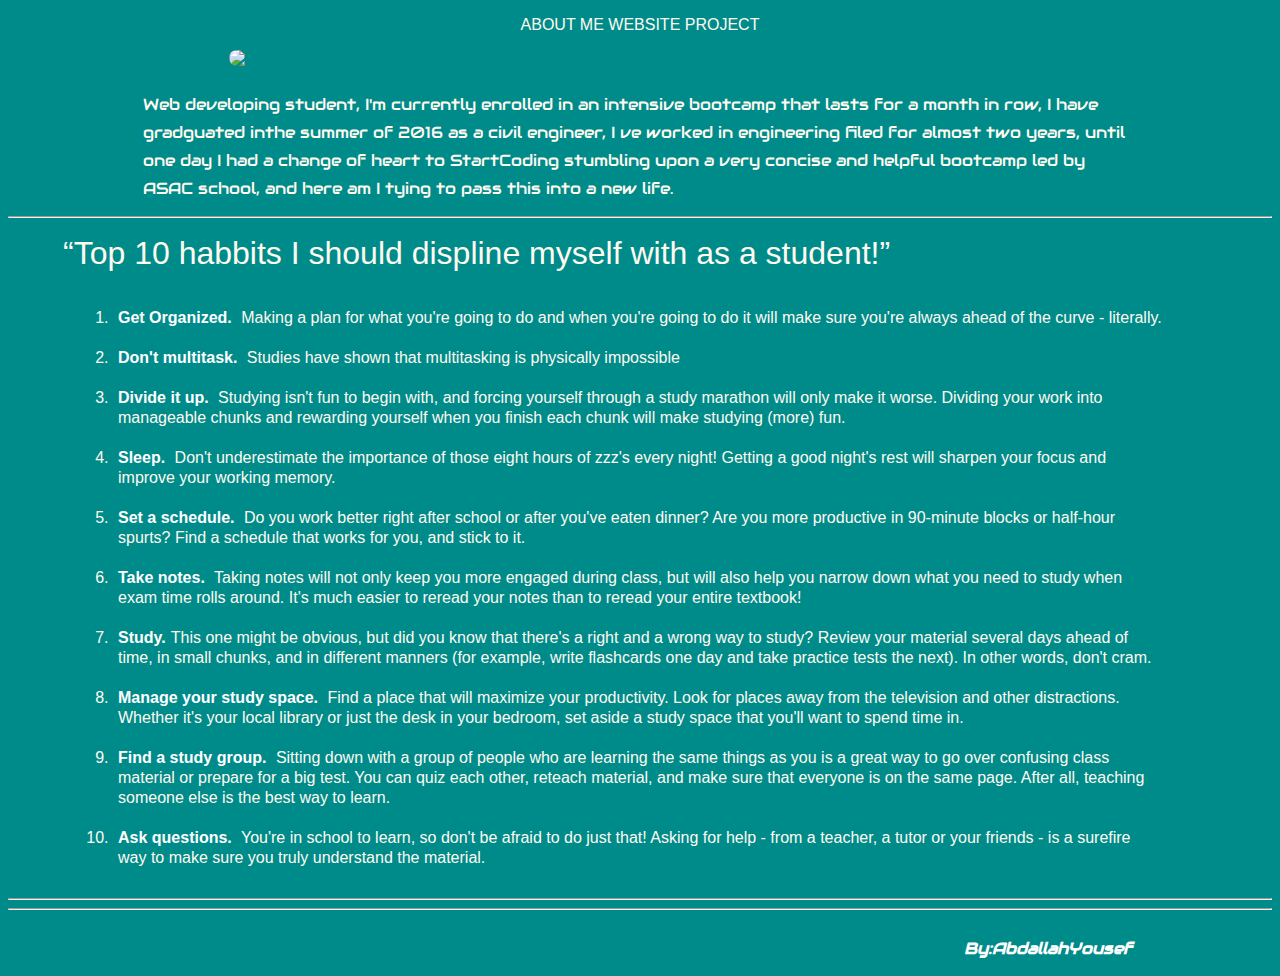
==== index.html @ c9998b1a "unfinshedlab4" ====
<!DOCTYPE html>
<html lang="en">
    <head>
        <meta charset="UTF-8">
        <meta name="viewport" content="width=device-width, initial-scale=1.0">
        <link href="css/reset.css" rel="stylesheet" >
        <link href="css/style.css" rel="stylesheet">
        <link rel="stylesheet" href="https://fonts.googleapis.com/css?family=Audiowide">
        <title>AboutME:AbdallahYousef</title>
    </head>


    <header>
            <p class=A >ABOUT ME WEBSITE PROJECT</p>
    </header>
    <body>
        <img id=B src="https://images.unsplash.com/photo-1587620962725-abab7fe55159?ixid=MXwxMjA3fDB8MHxwaG90by1wYWdlfHx8fGVufDB8fHw%3D&ixlib=rb-1.2.1&auto=format&fit=crop&w=889&q=80">
        <p>
            Web developing student, I'm currently enrolled in an intensive bootcamp that lasts for a month in row,
            I have gradguated inthe summer of 2016 as a civil engineer, I ve worked in engineering filed for almost
            two years, until one day I had a change of heart to StartCoding stumbling upon a very concise and helpful 
            bootcamp led by ASAC school, and here am I tying to pass this into a new life.
        </p>
        <hr></hr>
        <h1 class=A >
            <q>Top 10 habbits I should displine myself with as a student!</q>
        </h1>
        <ol>
            <li><b>Get Organized.</b> Making a plan for what you're going to do and when you're going to do it will make sure you're always ahead of the curve - literally. </li>
            <li><b>Don't multitask.</b> Studies have shown that multitasking is physically impossible</li>
            <li><b>Divide it up.</b> Studying isn't fun to begin with, and forcing yourself through a study marathon will only make it worse. Dividing your work into manageable chunks and rewarding yourself when you finish each chunk will make studying (more) fun.</li>
            <li><b>Sleep.</b> Don't underestimate the importance of those eight hours of zzz's every night! Getting a good night's rest will sharpen your focus and improve your working memory.</li>
            <li><b>Set a schedule.</b> Do you work better right after school or after you've eaten dinner? Are you more productive in 90-minute blocks or half-hour spurts? Find a schedule that works for you, and stick to it. </li>
            <li><b>Take notes.</b> Taking notes will not only keep you more engaged during class, but will also help you narrow down what you need to study when exam time rolls around. It's much easier to reread your notes than to reread your entire textbook!</li>
            <li><b>Study.</b>This one might be obvious, but did you know that there's a right and a wrong way to study? Review your material several days ahead of time, in small chunks, and in different manners (for example, write flashcards one day and take practice tests the next). In other words, don't cram. </li>
            <li><b>Manage your study space.</b> Find a place that will maximize your productivity. Look for places away from the television and other distractions. Whether it's your local library or just the desk in your bedroom, set aside a study space that you'll want to spend time in. </li>
            <li><b>Find a study group.</b> Sitting down with a group of people who are learning the same things as you is a great way to go over confusing class material or prepare for a big test. You can quiz each other, reteach material, and make sure that everyone is on the same page. After all, teaching someone else is the best way to learn. </li>
            <li><b>Ask questions.</b> You're in school to learn, so don't be afraid to do just that! Asking for help - from a teacher, a tutor or your friends - is a surefire way to make sure you truly understand the material.</li>

        </ol>
        <hr></hr>
        <hr></hr>
    </body>

    <footer>
        <p id=z><i><b>By:AbdallahYousef</b></i></p>
        <script src="js/app.js"></script>
    </footer>
</html>
---- css/style.css ----
p {
    font-family: Audiowide, 'Calibri';
    margin: 20px 130px 5px ;
	padding:5px;

}

header { 
    text-align: center;
}

body {
    line-height: 1.75;
    background-color: darkcyan;
    color: floralwhite;
    align-self: auto;
    vertical-align:bottom;
}

#B {
    display: block;
    margin-left: auto;
    margin-right: auto;
    width: 65%;
    border-radius : 9px;
}

.A, h1, ol, ol li {
    line-height: 1.25;
    color: floralwhite;
    align-self: auto;
    vertical-align:bottom;
    margin: 10px 50px 10px;
    padding: 5px;
    font-family:'Gill Sans', 'Gill Sans MT', Calibri, 'Trebuchet MS', sans-serif;
}
h1 {
    font-weight: 200;

}
#z {
    text-align: right;

}
b {
    font-weight: bolder;
    color:rgb(255, 255, 255);
    padding: 10px 5px 10px 0px;
}
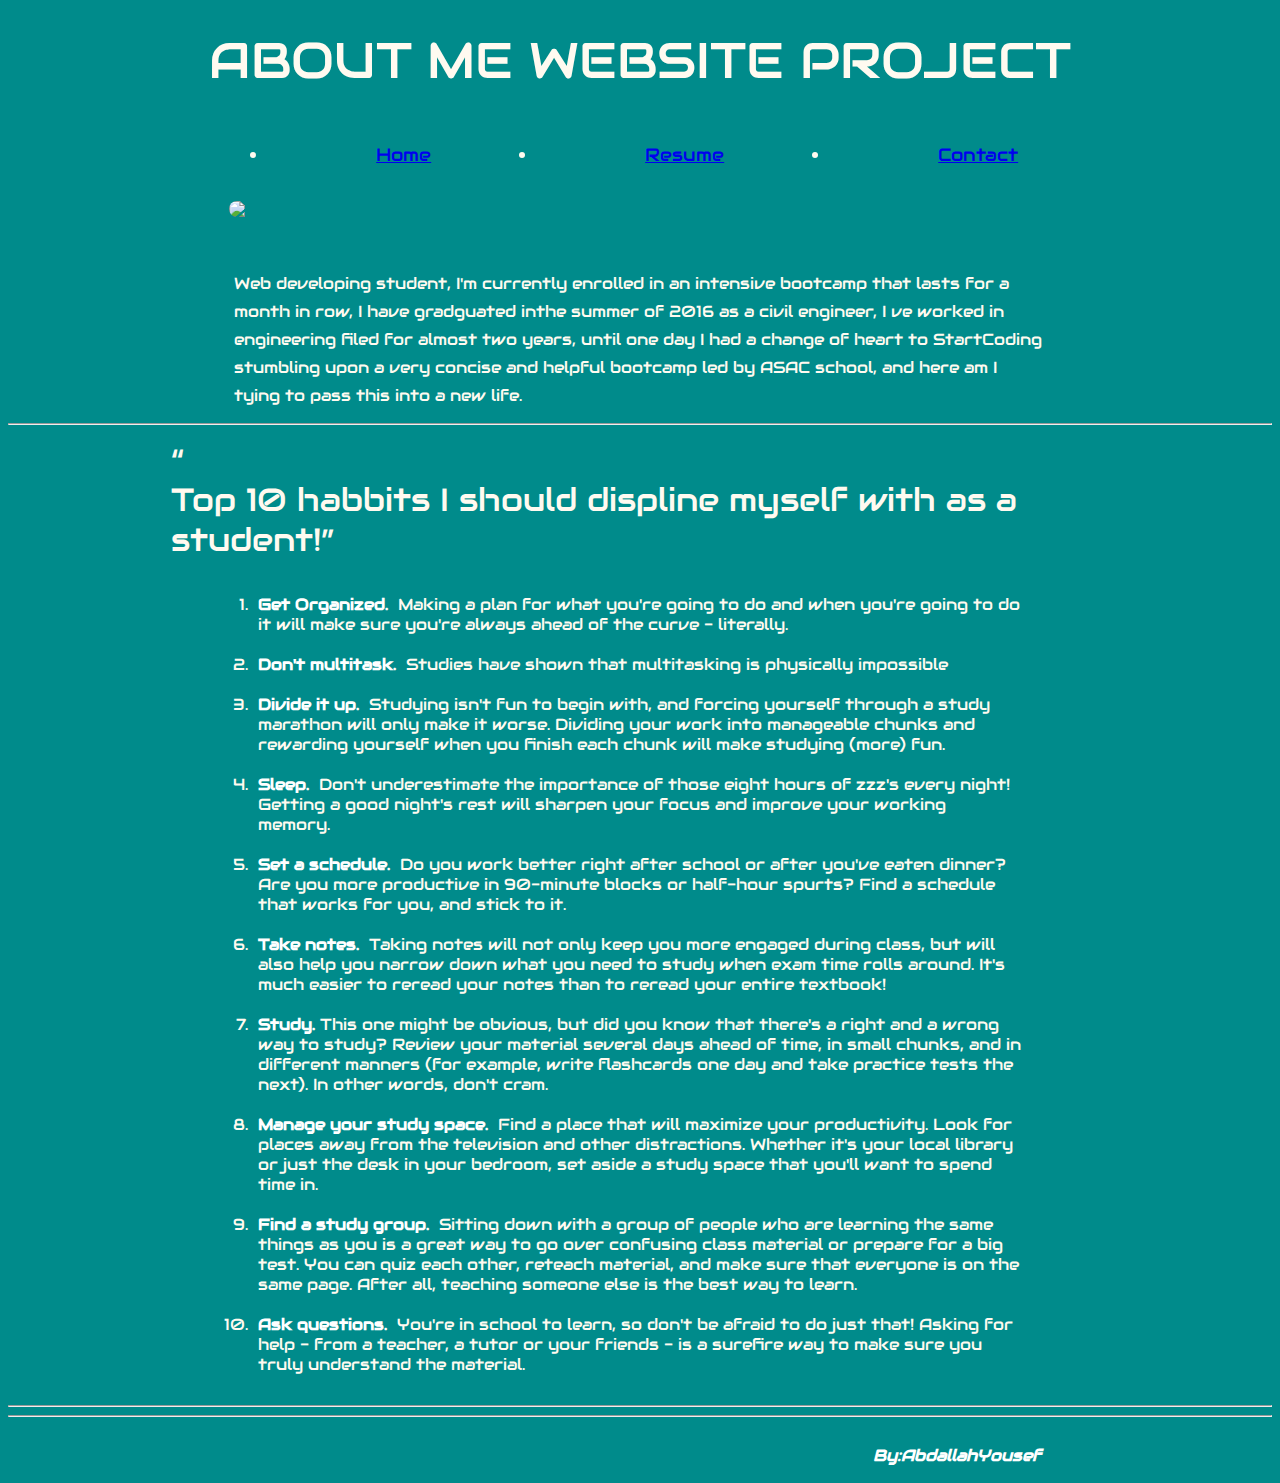
==== commit 629b7640: "[200~Lab: 05b - Finish and deploy your About Me" ====
--- a/index.html
+++ b/index.html
@@ -14,16 +14,24 @@
             <p class=A >ABOUT ME WEBSITE PROJECT</p>
     </header>
     <body>
+        <nav class="C">
+            <ul class="C">
+                <li><a href="index.html" >Home</a></li>
+                <li><a href="resume.html">Resume</a></li>
+                <li><a href="contact.html">Contact</a></li>
+            </ul>
+        </nav>
+
         <img id=B src="https://images.unsplash.com/photo-1587620962725-abab7fe55159?ixid=MXwxMjA3fDB8MHxwaG90by1wYWdlfHx8fGVufDB8fHw%3D&ixlib=rb-1.2.1&auto=format&fit=crop&w=889&q=80">
         <p>
-            Web developing student, I'm currently enrolled in an intensive bootcamp that lasts for a month in row,
+            <br> Web developing student, I'm currently enrolled in an intensive bootcamp that lasts for a month in row,
             I have gradguated inthe summer of 2016 as a civil engineer, I ve worked in engineering filed for almost
             two years, until one day I had a change of heart to StartCoding stumbling upon a very concise and helpful 
             bootcamp led by ASAC school, and here am I tying to pass this into a new life.
         </p>
         <hr></hr>
-        <h1 class=A >
-            <q>Top 10 habbits I should displine myself with as a student!</q>
+        <h1>
+            <q><br>Top 10 habbits I should displine myself with as a student!</q>
         </h1>
         <ol>
             <li><b>Get Organized.</b> Making a plan for what you're going to do and when you're going to do it will make sure you're always ahead of the curve - literally. </li>
--- a/css/style.css
+++ b/css/style.css
@@ -1,6 +1,6 @@
 p {
-    font-family: Audiowide, 'Calibri';
-    margin: 20px 130px 5px ;
+    font-family: Audiowide, 'Calibri', 'Trebuchet MS', sans-serif;
+    margin: 20px 17.5% 5px ;
 	padding:5px;
 
 }
@@ -23,7 +23,7 @@
     margin-right: auto;
     width: 65%;
     border-radius : 9px;
-}
+    }
 
 .A, h1, ol, ol li {
     line-height: 1.25;
@@ -32,10 +32,20 @@
     vertical-align:bottom;
     margin: 10px 50px 10px;
     padding: 5px;
-    font-family:'Gill Sans', 'Gill Sans MT', Calibri, 'Trebuchet MS', sans-serif;
+    font-family:Audiowide, 'Calibri', 'Trebuchet MS', sans-serif;
 }
+.A {
+    margin:auto ;
+    margin-top: 25px ;
+    margin-bottom: 25px;
+    font-size: 50px;
+    }
+
+
 h1 {
     font-weight: 200;
+    margin-left: 12.5%;
+    margin-right: 12.5%;
 
 }
 #z {
@@ -46,4 +56,44 @@
     font-weight: bolder;
     color:rgb(255, 255, 255);
     padding: 10px 5px 10px 0px;
-}+}
+.C {
+    display: inline-flex;
+    padding-right: 7px;
+}
+ul li  {
+    font-family: Audiowide, 'Calibri', 'Trebuchet MS', sans-serif ;
+    font-style:bold ;
+    font-size: large;
+    padding:0px 50% 15px;
+    text-align: center;
+}
+nav {
+    margin-left:17.5%;
+    align-content: center;
+    display: flexbox;
+}
+
+ol{
+    margin-left: 15%;
+    margin-right: 15%;
+}
+
+table {
+        font-family: Audiowide,'arial', sans-serif;
+        border-collapse: collapse;
+        width:52.5%;
+        align-self:center;
+        margin-top: 20px;
+        margin-left: 22.5%;
+      }
+      
+      td, th {
+        border: 1px solid #435554;
+        text-align: center;
+        padding: 9px;
+      }
+      
+      tr:nth-child(even) {
+        background-color: #435554;
+      }